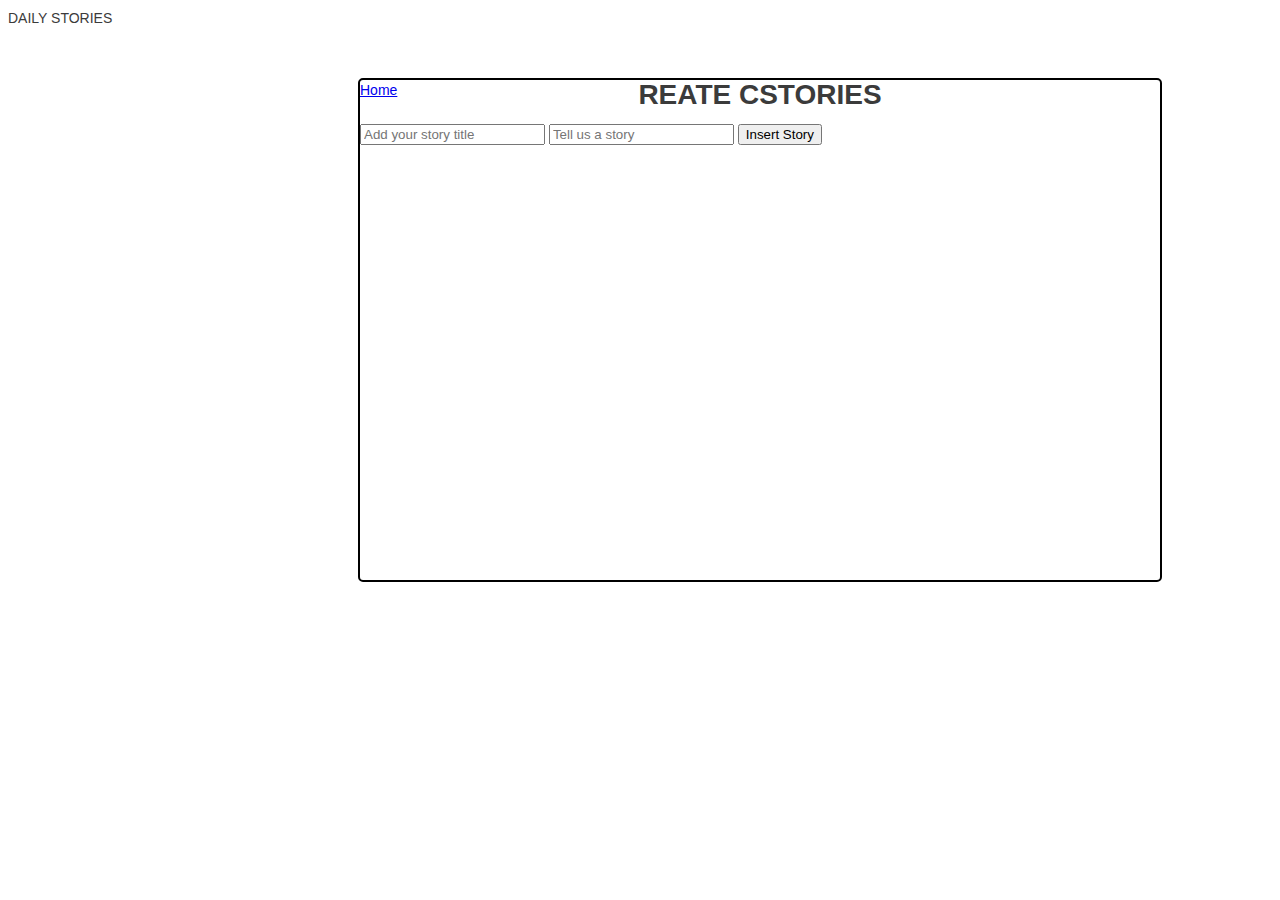
==== create-story.html @ 01920106 "creating the the story" ====
<html> 
    <head>
        <title>
            MY DIARY APP
        </title>
        <link rel="stylesheet" type="text/css"  href ="CSS/style.css">
        <script src="create-story.js"></script>
        

    </head>
    <body>
        <header>DAILY STORIES</header>
        <div class ="container">
            <a href="view-story.html" class="home-link">Home</a>

            <h1 class="title-story" style="text-align: center;">REATE CSTORIES</h1>
            <form>
                <input class="" name="title" placeholder="Add your story title">
                <input class="" value="" type="text" name ="title" placeholder ="Tell us a story">
                <!--button class="create-story" onclick="insertStory()">Create Story</button-->
                <input type="button" onclick="insertStory()" value="Insert Story"> 
            </form>


        </div>
        <script src="create-story.js"></script>
    </body>
</html>
---- CSS/style.css ----
body {
    font-family: 'Helvetica Neue', Helvetica, Arial;
    font-size: 14px;
    line-height: 20px;
    font-weight: 400;
    color: #3b3b3b;
    -webkit-font-smoothing: antialiased;
    font-smooth: antialiased;
    background: #ffffff;
  }
  
.container {
    width: 800px;
    height: 500px;
    margin-left: 350px;
    margin-top: 50px;
    border: 2px solid black;
    border-radius: 5px;
}

.title-story{
    margin-top: -15px;
}
.search{
float: right;
margin-top: -58px;
margin-right: 40px;
width: 200px;
height: 30px;
}

.submit-story{
    float:right;
    margin-top: 300px;
    margin-right: 40px;
    border: 2px solid black;
    height: 85px;
    border-radius: 70px;
}
img{
    width: 200px;
    height: 30px;
}

.wrapper{
  margin: 0 auto;
  padding: 40px;
  max-width: 800px;
}

.table{
  margin: 0 0 40px 0;
  width: 100%;
  box-shadow: 0 1px 3px rgba(0,0,0,0.2);
  /*display: table;*/
}

.row{
  display: table-row;
  background: #f6f6f6;
}

.row:nth-of-type(odd){
    background: #e9e9e9;
}
.row.header{
    font-weight: 900;
    color: #ffffff;
    background: #3b3b3b;
}
.row.green{
    background: #27ae60;
}
.row.blue{
    background: #2980b9;
}

.cell{
  padding: 6px 12px;
  display: table-cell;
}
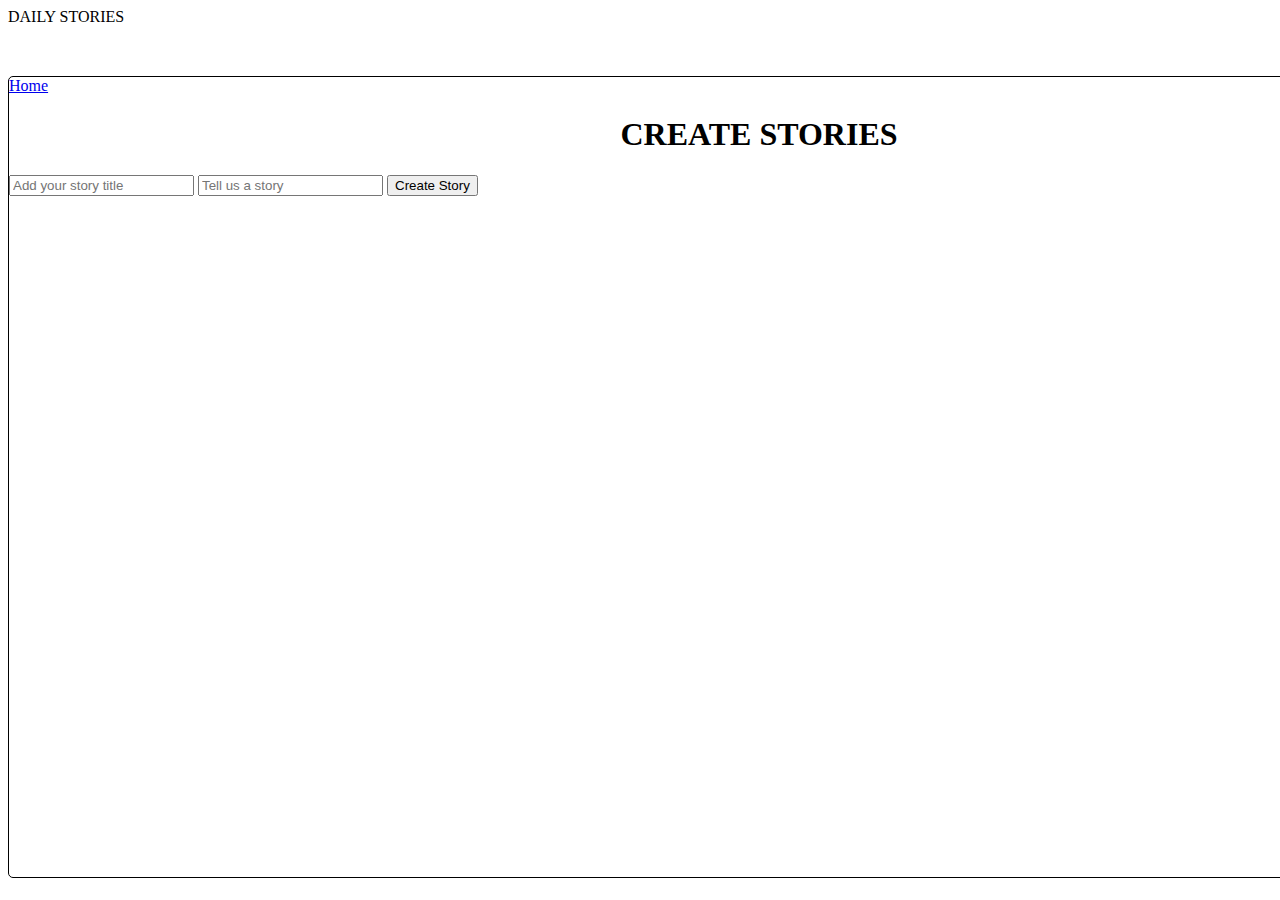
==== commit c1dc766e: "Checking Commit" ====
--- a/create-story.html
+++ b/create-story.html
@@ -4,25 +4,33 @@
             MY DIARY APP
         </title>
         <link rel="stylesheet" type="text/css"  href ="CSS/style.css">
-        <script src="create-story.js"></script>
-        
 
     </head>
-    <body>
-        <header>DAILY STORIES</header>
-        <div class ="container">
-            <a href="view-story.html" class="home-link">Home</a>
+    <Body>
+        <h> 
+            DAILY STORIES
+        </h>
+        <div   class ="container">
+        <a href="view-story.html" class="home-link" >Home</a>
 
-            <h1 class="title-story" style="text-align: center;">REATE CSTORIES</h1>
-            <form>
-                <input class="" name="title" placeholder="Add your story title">
-                <input class="" value="" type="text" name ="title" placeholder ="Tell us a story">
-                <!--button class="create-story" onclick="insertStory()">Create Story</button-->
-                <input type="button" onclick="insertStory()" value="Insert Story"> 
-            </form>
+           <center> <h1 class="title-story">
+                CREATE STORIES
+            </h1></center>
+<form>
+    <tr>
+        <td>
+            <input class="" name="title" placeholder="Add your story title">
+        </td>
+    </tr>
+    <tr>
+        <td>
+            <input class="" value="" type="text" name ="title" placeholder ="Tell us a story">
+        </td>
+    </tr>
+    <button class="create-story">Create Story</button>
+</form>
 
 
         </div>
-        <script src="create-story.js"></script>
-    </body>
+    </Body>
 </html>--- a/CSS/style.css
+++ b/CSS/style.css
@@ -1,81 +1,80 @@
-body {
-    font-family: 'Helvetica Neue', Helvetica, Arial;
-    font-size: 14px;
-    line-height: 20px;
-    font-weight: 400;
-    color: #3b3b3b;
-    -webkit-font-smoothing: antialiased;
-    font-smooth: antialiased;
-    background: #ffffff;
-  }
-  
+
+
 .container {
-    width: 800px;
-    height: 500px;
-    margin-left: 350px;
+    width: 1500px;
+    height: 800px;
     margin-top: 50px;
-    border: 2px solid black;
+    border: 1px solid black;
     border-radius: 5px;
 }
 
-.title-story{
-    margin-top: -15px;
+.input-area {
+background-color: #dff3e3;
+border-radius: 15px 0 0 15px;
 }
-.search{
-float: right;
-margin-top: -58px;
-margin-right: 40px;
-width: 200px;
-height: 30px;
+.review {
+box-shadow: inset 0px 0px 30px -20px rgb(153, 179, 159);
+border-radius: 0 15px 15px 0;
+border-left: 2px solid #8db596;
+position: relative;
+border-radius: 0 0 15px 15px;
+border-top: 2px solid #8db596;
+border-left: none;
+}
+.review > h1:first-child {
+position: absolute;
+top: 0;
+left: 0;
+background-color: rgba(0, 0, 0, 0.8);
+color: #fff;
+font-size: 14px;
+display: inline;
+padding: 0.25rem;
+}
+.table-wrap {
+margin: 2rem 1rem;
+height: 90%;
+border: 1px solid #000;
+}
+tbody > tr {
+font-size: 24px;
 }
 
-.submit-story{
-    float:right;
-    margin-top: 300px;
-    margin-right: 40px;
-    border: 2px solid black;
-    height: 85px;
-    border-radius: 70px;
+tbody > tr > td:nth-of-type(4) {
+font-size: 18px;
+padding: 0;
+padding-right: 0.5rem;
 }
-img{
-    width: 200px;
-    height: 30px;
+.showDeleteIcon {
+visibility: visible;
 }
 
-.wrapper{
-  margin: 0 auto;
-  padding: 40px;
-  max-width: 800px;
+.review {
+border-radius: 0 0 15px 15px;
+border-top: 2px solid #8db596;
+border-left: none;
+}
+.form-data{
+    width: 250px;
+    margin-top: 10px;
 }
 
-.table{
-  margin: 0 0 40px 0;
-  width: 100%;
-  box-shadow: 0 1px 3px rgba(0,0,0,0.2);
-  /*display: table;*/
+.form-body{
+    width: 500px;
+    height: 200px;
+    margin-top: 10px;
+    padding-top: -10px;
+}
+.btn-submit{
+    margin-top: 10px;
+    width: 200px;
+    height: 20px;
 }
 
-.row{
-  display: table-row;
-  background: #f6f6f6;
+.btn-clear{
+    margin-top: 10px;
+    width: 200px;
+    background-color: lightgreen;
 }
 
-.row:nth-of-type(odd){
-    background: #e9e9e9;
-}
-.row.header{
-    font-weight: 900;
-    color: #ffffff;
-    background: #3b3b3b;
-}
-.row.green{
-    background: #27ae60;
-}
-.row.blue{
-    background: #2980b9;
-}
 
-.cell{
-  padding: 6px 12px;
-  display: table-cell;
-}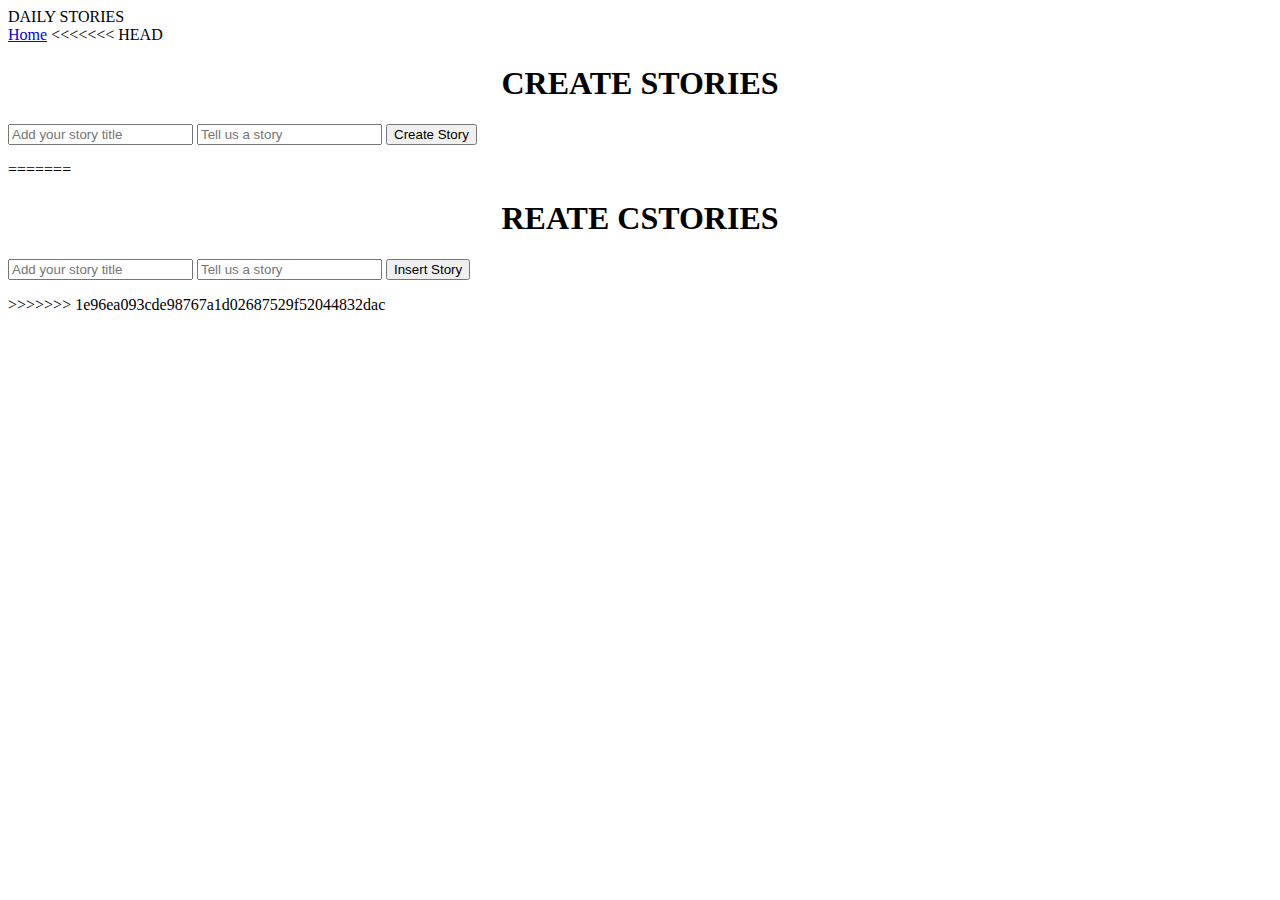
==== commit f79890c5: "Fixing files" ====
--- a/create-story.html
+++ b/create-story.html
@@ -4,15 +4,16 @@
             MY DIARY APP
         </title>
         <link rel="stylesheet" type="text/css"  href ="CSS/style.css">
+        <script src="create-story.js"></script>
+        
 
     </head>
-    <Body>
-        <h> 
-            DAILY STORIES
-        </h>
-        <div   class ="container">
-        <a href="view-story.html" class="home-link" >Home</a>
+    <body>
+        <header>DAILY STORIES</header>
+        <div class ="container">
+            <a href="view-story.html" class="home-link">Home</a>
 
+<<<<<<< HEAD
            <center> <h1 class="title-story">
                 CREATE STORIES
             </h1></center>
@@ -29,8 +30,18 @@
     </tr>
     <button class="create-story">Create Story</button>
 </form>
+=======
+            <h1 class="title-story" style="text-align: center;">REATE CSTORIES</h1>
+            <form>
+                <input class="" name="title" placeholder="Add your story title">
+                <input class="" value="" type="text" name ="title" placeholder ="Tell us a story">
+                <!--button class="create-story" onclick="insertStory()">Create Story</button-->
+                <input type="button" onclick="insertStory()" value="Insert Story"> 
+            </form>
+>>>>>>> 1e96ea093cde98767a1d02687529f52044832dac
 
 
         </div>
-    </Body>
+        <script src="create-story.js"></script>
+    </body>
 </html>--- a/CSS/style.css
+++ b/CSS/style.css
@@ -1,5 +1,19 @@
+<<<<<<< HEAD
 
 
+=======
+body {
+    font-family: 'Helvetica Neue', Helvetica, Arial;
+    font-size: 14px;
+    line-height: 20px;
+    font-weight: 400;
+    color: #3b3b3b;
+    -webkit-font-smoothing: antialiased;
+    font-smooth: antialiased;
+    background: #ffffff;
+  }
+  
+>>>>>>> 1e96ea093cde98767a1d02687529f52044832dac
 .container {
     width: 1500px;
     height: 800px;
@@ -68,6 +82,7 @@
 .btn-submit{
     margin-top: 10px;
     width: 200px;
+<<<<<<< HEAD
     height: 20px;
 }
 
@@ -78,3 +93,45 @@
 }
 
 
+=======
+    height: 30px;
+}
+
+.wrapper{
+  margin: 0 auto;
+  padding: 40px;
+  max-width: 800px;
+}
+
+.table{
+  margin: 0 0 40px 0;
+  width: 100%;
+  box-shadow: 0 1px 3px rgba(0,0,0,0.2);
+  /*display: table;*/
+}
+
+.row{
+  display: table-row;
+  background: #f6f6f6;
+}
+
+.row:nth-of-type(odd){
+    background: #e9e9e9;
+}
+.row.header{
+    font-weight: 900;
+    color: #ffffff;
+    background: #3b3b3b;
+}
+.row.green{
+    background: #27ae60;
+}
+.row.blue{
+    background: #2980b9;
+}
+
+.cell{
+  padding: 6px 12px;
+  display: table-cell;
+}
+>>>>>>> 1e96ea093cde98767a1d02687529f52044832dac
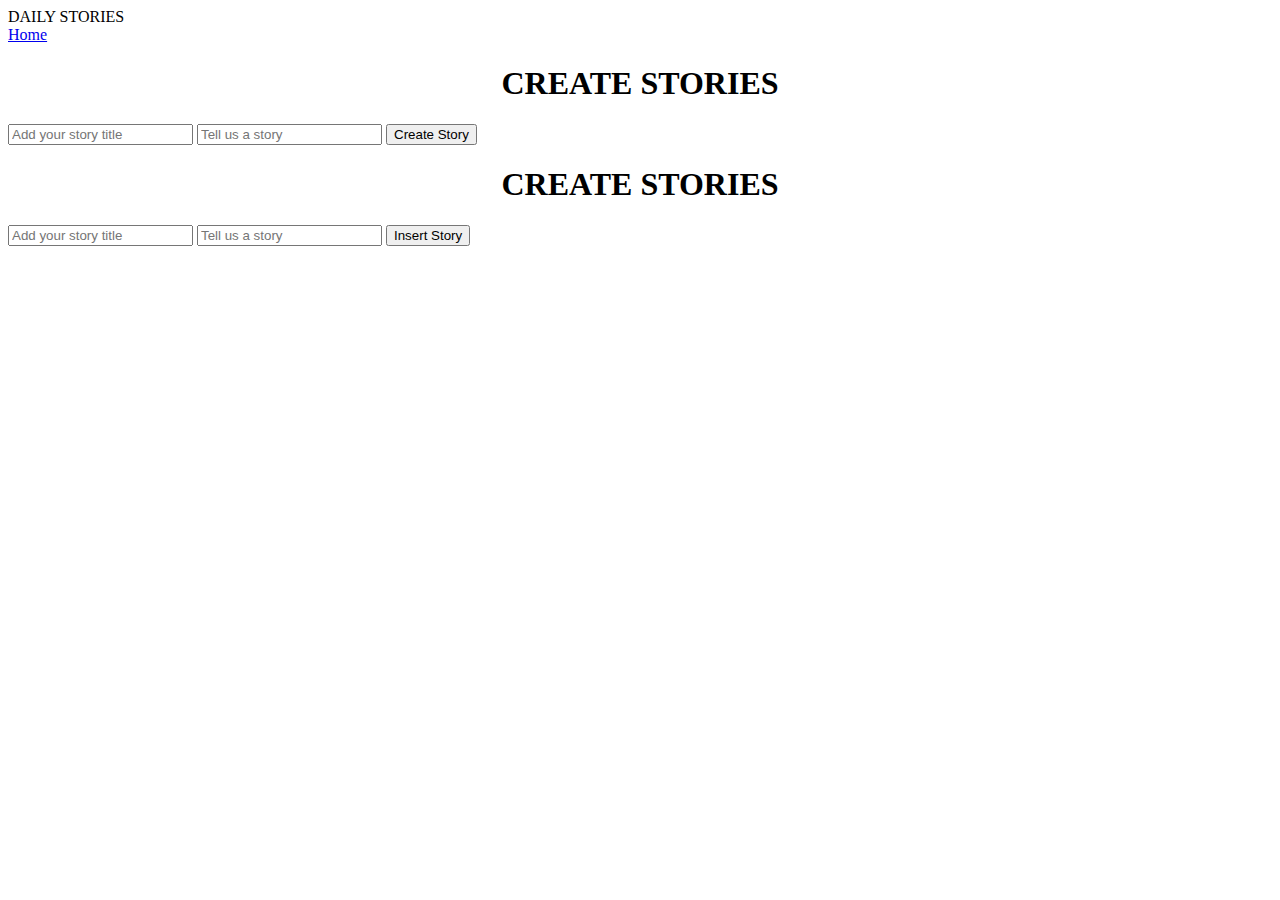
==== commit 04600423: "fixing code" ====
--- a/create-story.html
+++ b/create-story.html
@@ -12,8 +12,6 @@
         <header>DAILY STORIES</header>
         <div class ="container">
             <a href="view-story.html" class="home-link">Home</a>
-
-<<<<<<< HEAD
            <center> <h1 class="title-story">
                 CREATE STORIES
             </h1></center>
@@ -30,18 +28,18 @@
     </tr>
     <button class="create-story">Create Story</button>
 </form>
-=======
-            <h1 class="title-story" style="text-align: center;">REATE CSTORIES</h1>
+
+            <h1 class="title-story" style="text-align: center;">CREATE STORIES</h1>
             <form>
                 <input class="" name="title" placeholder="Add your story title">
                 <input class="" value="" type="text" name ="title" placeholder ="Tell us a story">
                 <!--button class="create-story" onclick="insertStory()">Create Story</button-->
                 <input type="button" onclick="insertStory()" value="Insert Story"> 
             </form>
->>>>>>> 1e96ea093cde98767a1d02687529f52044832dac
+
 
 
         </div>
         <script src="create-story.js"></script>
     </body>
-</html>+</html>
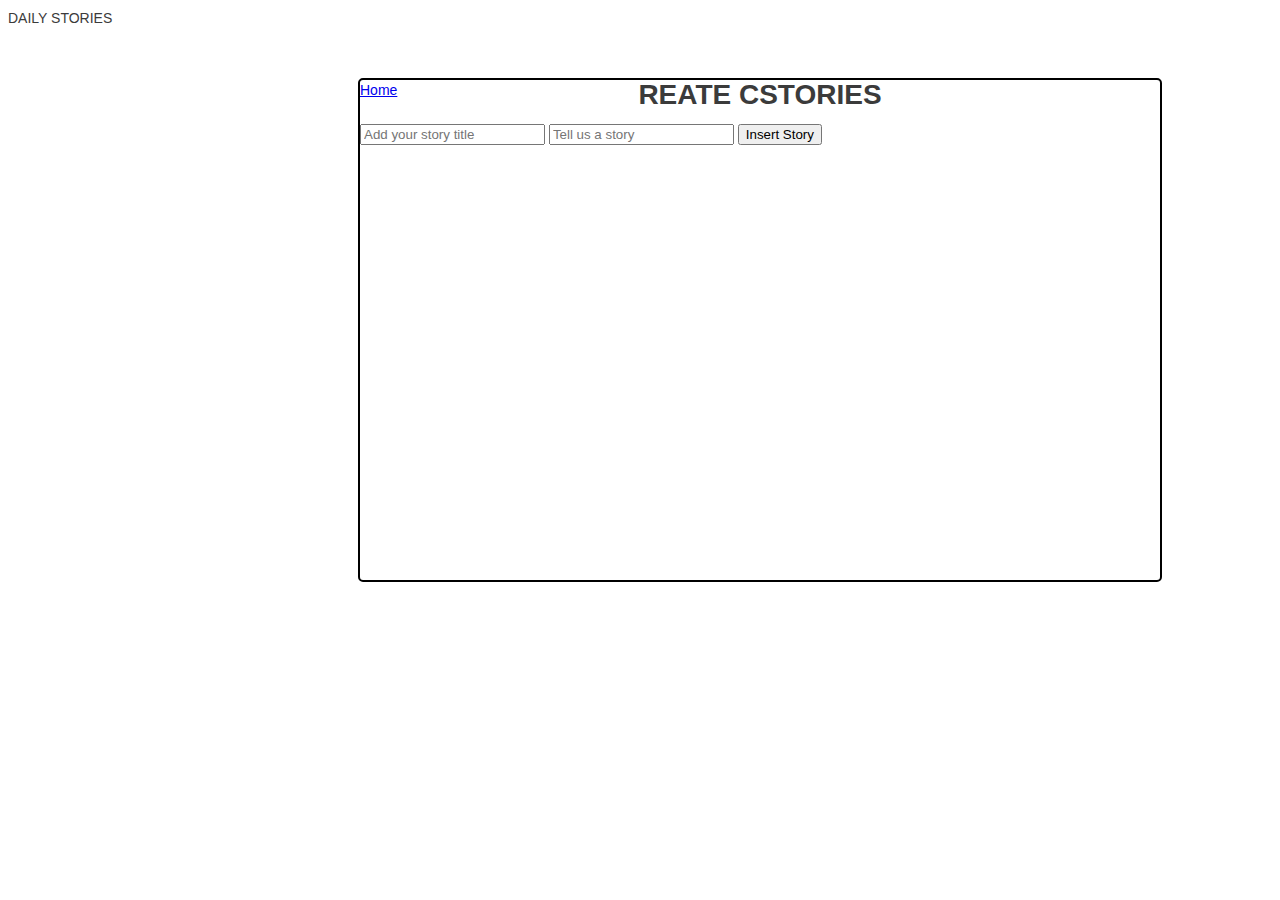
==== commit b62db3be: "Fixing errors" ====
--- a/create-story.html
+++ b/create-story.html
@@ -12,24 +12,8 @@
         <header>DAILY STORIES</header>
         <div class ="container">
             <a href="view-story.html" class="home-link">Home</a>
-           <center> <h1 class="title-story">
-                CREATE STORIES
-            </h1></center>
-<form>
-    <tr>
-        <td>
-            <input class="" name="title" placeholder="Add your story title">
-        </td>
-    </tr>
-    <tr>
-        <td>
-            <input class="" value="" type="text" name ="title" placeholder ="Tell us a story">
-        </td>
-    </tr>
-    <button class="create-story">Create Story</button>
-</form>
 
-            <h1 class="title-story" style="text-align: center;">CREATE STORIES</h1>
+            <h1 class="title-story" style="text-align: center;">REATE CSTORIES</h1>
             <form>
                 <input class="" name="title" placeholder="Add your story title">
                 <input class="" value="" type="text" name ="title" placeholder ="Tell us a story">
@@ -38,8 +22,7 @@
             </form>
 
 
-
         </div>
         <script src="create-story.js"></script>
     </body>
-</html>
+</html>--- a/CSS/style.css
+++ b/CSS/style.css
@@ -0,0 +1,81 @@
+body {
+    font-family: 'Helvetica Neue', Helvetica, Arial;
+    font-size: 14px;
+    line-height: 20px;
+    font-weight: 400;
+    color: #3b3b3b;
+    -webkit-font-smoothing: antialiased;
+    font-smooth: antialiased;
+    background: #ffffff;
+  }
+  
+.container {
+    width: 800px;
+    height: 500px;
+    margin-left: 350px;
+    margin-top: 50px;
+    border: 2px solid black;
+    border-radius: 5px;
+}
+
+.title-story{
+    margin-top: -15px;
+}
+.search{
+float: right;
+margin-top: -58px;
+margin-right: 40px;
+width: 200px;
+height: 30px;
+}
+
+.submit-story{
+    float:right;
+    margin-top: 300px;
+    margin-right: 40px;
+    border: 2px solid black;
+    height: 85px;
+    border-radius: 70px;
+}
+img{
+    width: 200px;
+    height: 30px;
+}
+
+.wrapper{
+  margin: 0 auto;
+  padding: 40px;
+  max-width: 800px;
+}
+
+.table{
+  margin: 0 0 40px 0;
+  width: 100%;
+  box-shadow: 0 1px 3px rgba(0,0,0,0.2);
+  /*display: table;*/
+}
+
+.row{
+  display: table-row;
+  background: #f6f6f6;
+}
+
+.row:nth-of-type(odd){
+    background: #e9e9e9;
+}
+.row.header{
+    font-weight: 900;
+    color: #ffffff;
+    background: #3b3b3b;
+}
+.row.green{
+    background: #27ae60;
+}
+.row.blue{
+    background: #2980b9;
+}
+
+.cell{
+  padding: 6px 12px;
+  display: table-cell;
+}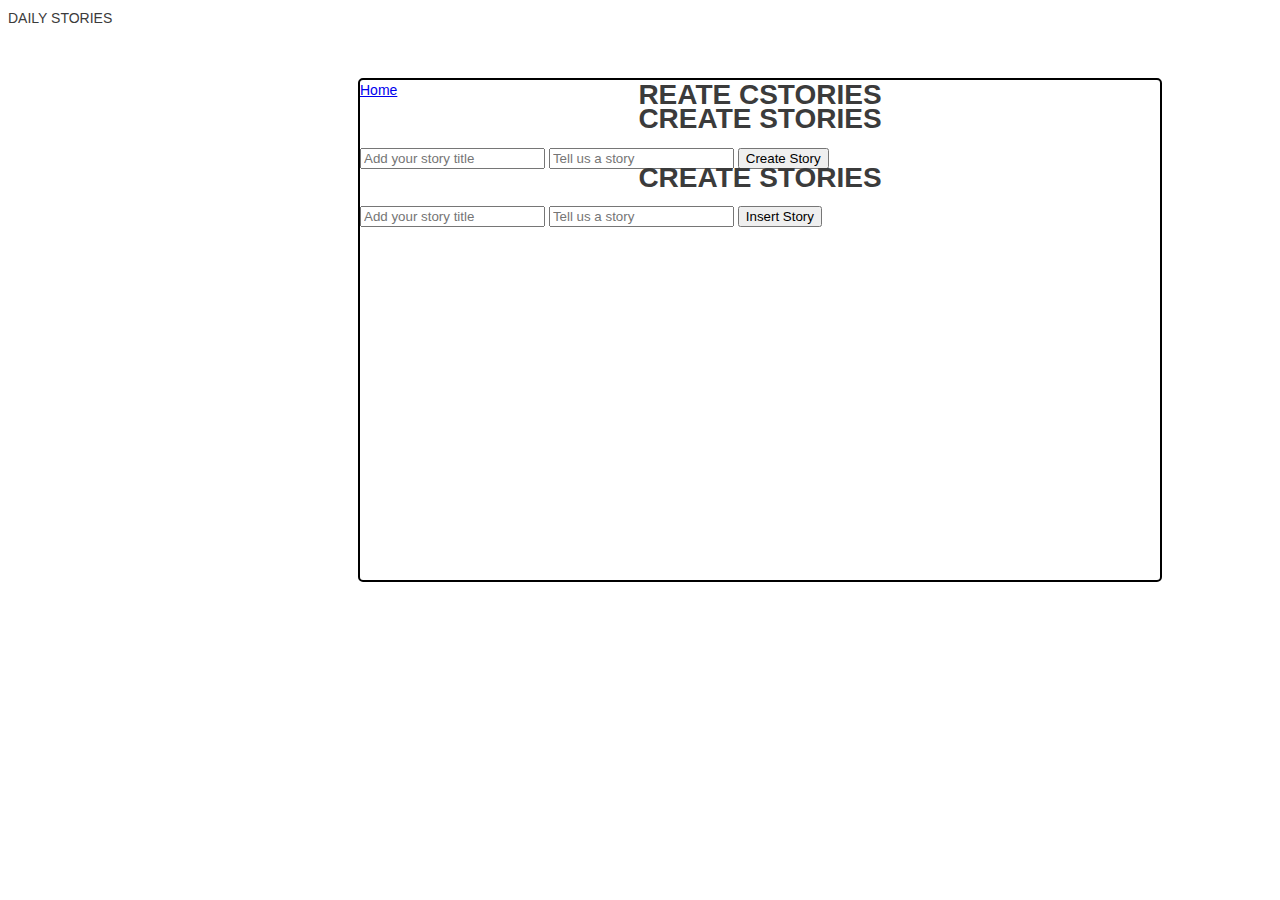
==== commit ac8881c3: "Merge branch 'main' into sort-daily-stories" ====
--- a/create-story.html
+++ b/create-story.html
@@ -4,25 +4,37 @@
             MY DIARY APP
         </title>
         <link rel="stylesheet" type="text/css"  href ="CSS/style.css">
-        <script src="create-story.js"></script>
-        
-
+      <script src="create-story.js"></script>
     </head>
     <body>
         <header>DAILY STORIES</header>
         <div class ="container">
             <a href="view-story.html" class="home-link">Home</a>
-
             <h1 class="title-story" style="text-align: center;">REATE CSTORIES</h1>
+           <center> <h1 class="title-story">
+                CREATE STORIES
+            </h1></center>
+<form>
+    <tr>
+        <td>
+            <input class="" name="title" placeholder="Add your story title">
+        </td>
+    </tr>
+    <tr>
+        <td>
+            <input class="" value="" type="text" name ="title" placeholder ="Tell us a story">
+        </td>
+    </tr>
+    <button class="create-story">Create Story</button>
+</form>
+            <h1 class="title-story" style="text-align: center;">CREATE STORIES</h1>
             <form>
                 <input class="" name="title" placeholder="Add your story title">
                 <input class="" value="" type="text" name ="title" placeholder ="Tell us a story">
                 <!--button class="create-story" onclick="insertStory()">Create Story</button-->
                 <input type="button" onclick="insertStory()" value="Insert Story"> 
             </form>
-
-
         </div>
         <script src="create-story.js"></script>
     </body>
-</html>+</html>
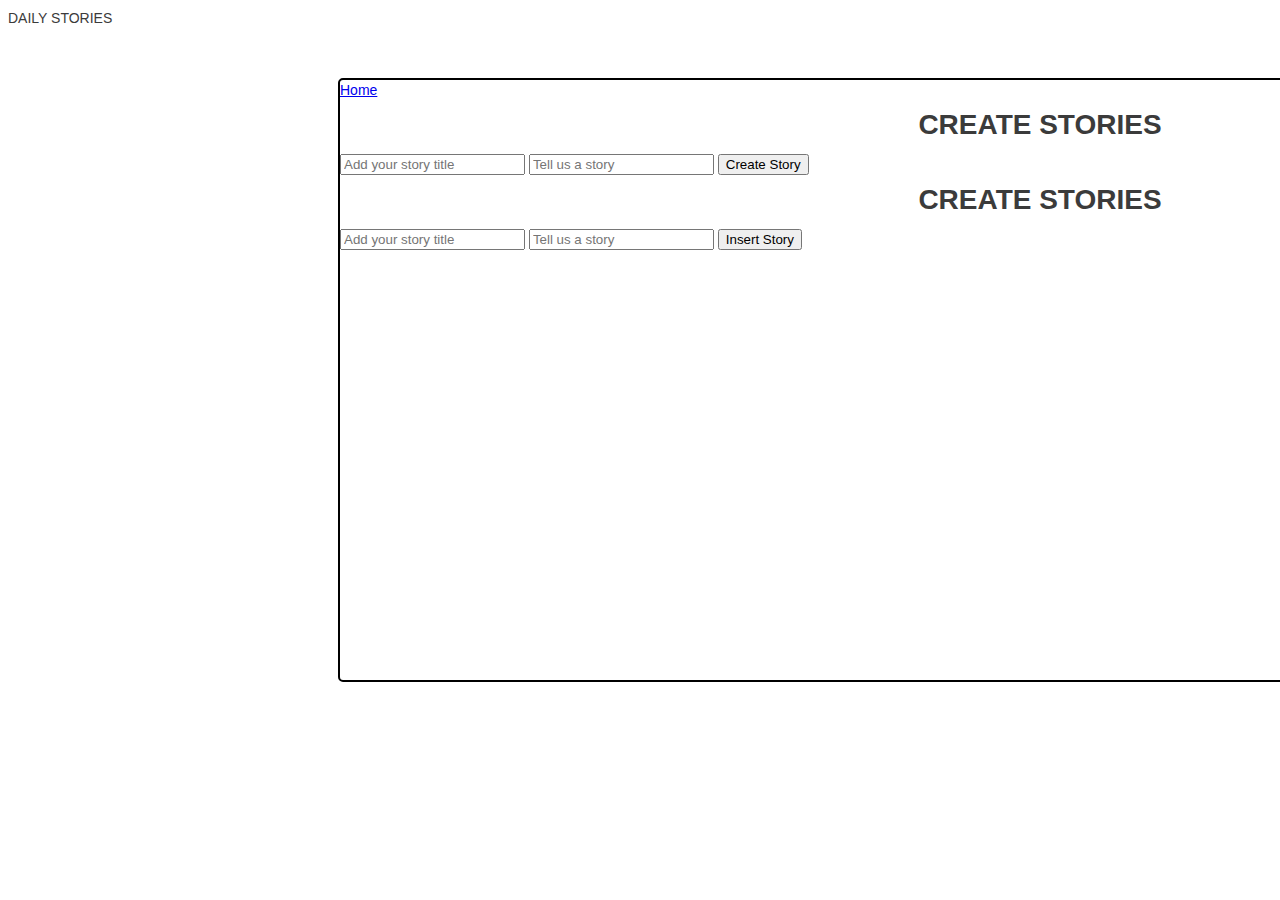
==== commit 23b96c19: "final commit" ====
--- a/create-story.html
+++ b/create-story.html
@@ -10,19 +10,18 @@
         <header>DAILY STORIES</header>
         <div class ="container">
             <a href="view-story.html" class="home-link">Home</a>
-            <h1 class="title-story" style="text-align: center;">REATE CSTORIES</h1>
            <center> <h1 class="title-story">
                 CREATE STORIES
             </h1></center>
 <form>
     <tr>
         <td>
-            <input class="" name="title" placeholder="Add your story title">
+            <input class="story-title" name="title" placeholder="Add your story title">
         </td>
     </tr>
     <tr>
         <td>
-            <input class="" value="" type="text" name ="title" placeholder ="Tell us a story">
+            <input class="story-body" value="" type="text" name ="title" placeholder ="Tell us a story">
         </td>
     </tr>
     <button class="create-story">Create Story</button>
--- a/CSS/style.css
+++ b/CSS/style.css
@@ -10,56 +10,75 @@
   }
   
 .container {
-    width: 800px;
-    height: 500px;
-    margin-left: 350px;
+    width: 1400px;
+    height: 600px;
+    margin-left: 330px;
     margin-top: 50px;
     border: 2px solid black;
     border-radius: 5px;
 }
-
 .title-story{
-    margin-top: -15px;
+    margin-top: 15px;
 }
 .search{
 float: right;
-margin-top: -58px;
-margin-right: 40px;
+margin-top: 35px;
+margin-right: 43px;
 width: 200px;
 height: 30px;
 }
 
-.submit-story{
-    float:right;
-    margin-top: 300px;
-    margin-right: 40px;
-    border: 2px solid black;
-    height: 85px;
-    border-radius: 70px;
+#storytitle{
+    width: 300px;
+    height: 40px;
+    margin-left: 60px;
+    margin-top: 50px;
+    border-radius: 2px;
+    border: 1px solid black;
+    padding-left: 5px;
+    font-weight: bold;
 }
-img{
-    width: 200px;
-    height: 30px;
+
+#storybody{
+    width: 300px;
+    height: 40px;
+    margin-left: 60px;
+    margin-top: 5px;
+    border-radius: 2px;
+    border: 1px solid black;
+    padding-left: 5px;
+    font-weight: bold;
+}
+
+#insertbtn{
+    margin-left: 60px;
+    margin-top: 5px;
+    width: 300px;
+    height: 41px;
+    border: none;
+    color: white;
+    background-color: #2AB573;
+    cursor: pointer;
+    font-weight: bold;
 }
 
 .wrapper{
   margin: 0 auto;
   padding: 40px;
   max-width: 800px;
+  margin-left: 800px;
+  margin-top: -180px;
 }
-
 .table{
   margin: 0 0 40px 0;
   width: 100%;
   box-shadow: 0 1px 3px rgba(0,0,0,0.2);
   /*display: table;*/
 }
-
 .row{
   display: table-row;
   background: #f6f6f6;
 }
-
 .row:nth-of-type(odd){
     background: #e9e9e9;
 }
@@ -74,7 +93,6 @@
 .row.blue{
     background: #2980b9;
 }
-
 .cell{
   padding: 6px 12px;
   display: table-cell;
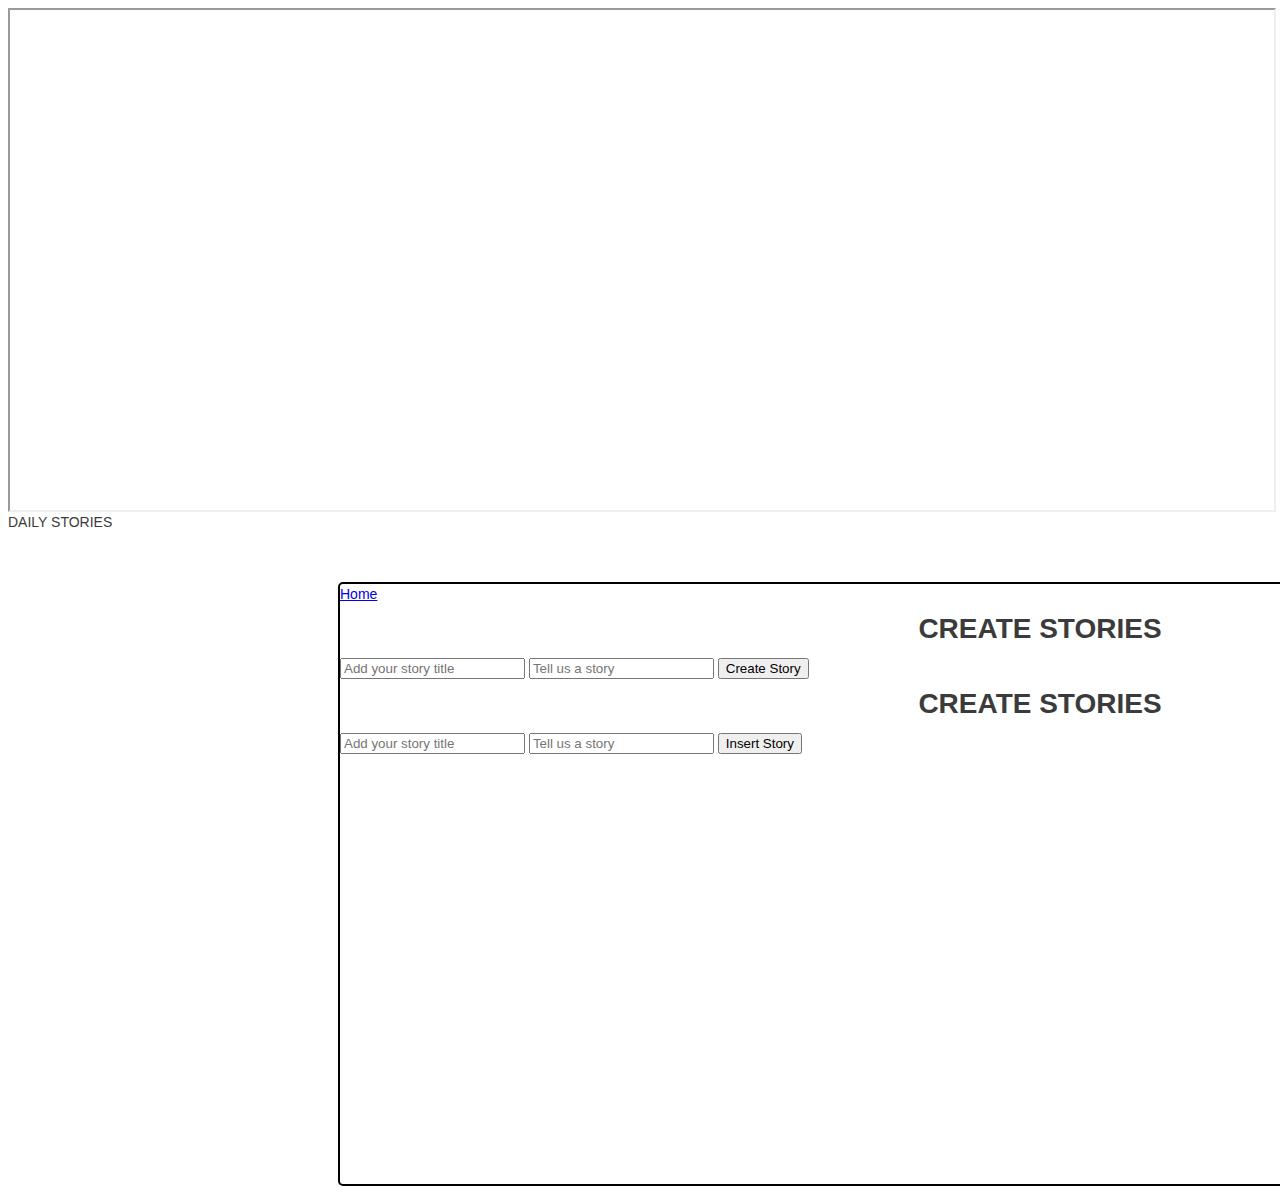
==== commit 23ca83cc: "Landing page" ====
--- a/create-story.html
+++ b/create-story.html
@@ -5,6 +5,8 @@
         </title>
         <link rel="stylesheet" type="text/css"  href ="CSS/style.css">
       <script src="create-story.js"></script>
+      <iframe src="https://dashboard.heroku.com/apps/aca-diary-app/deploy/github", width=100%, height=500></iframe>
+
     </head>
     <body>
         <header>DAILY STORIES</header>
